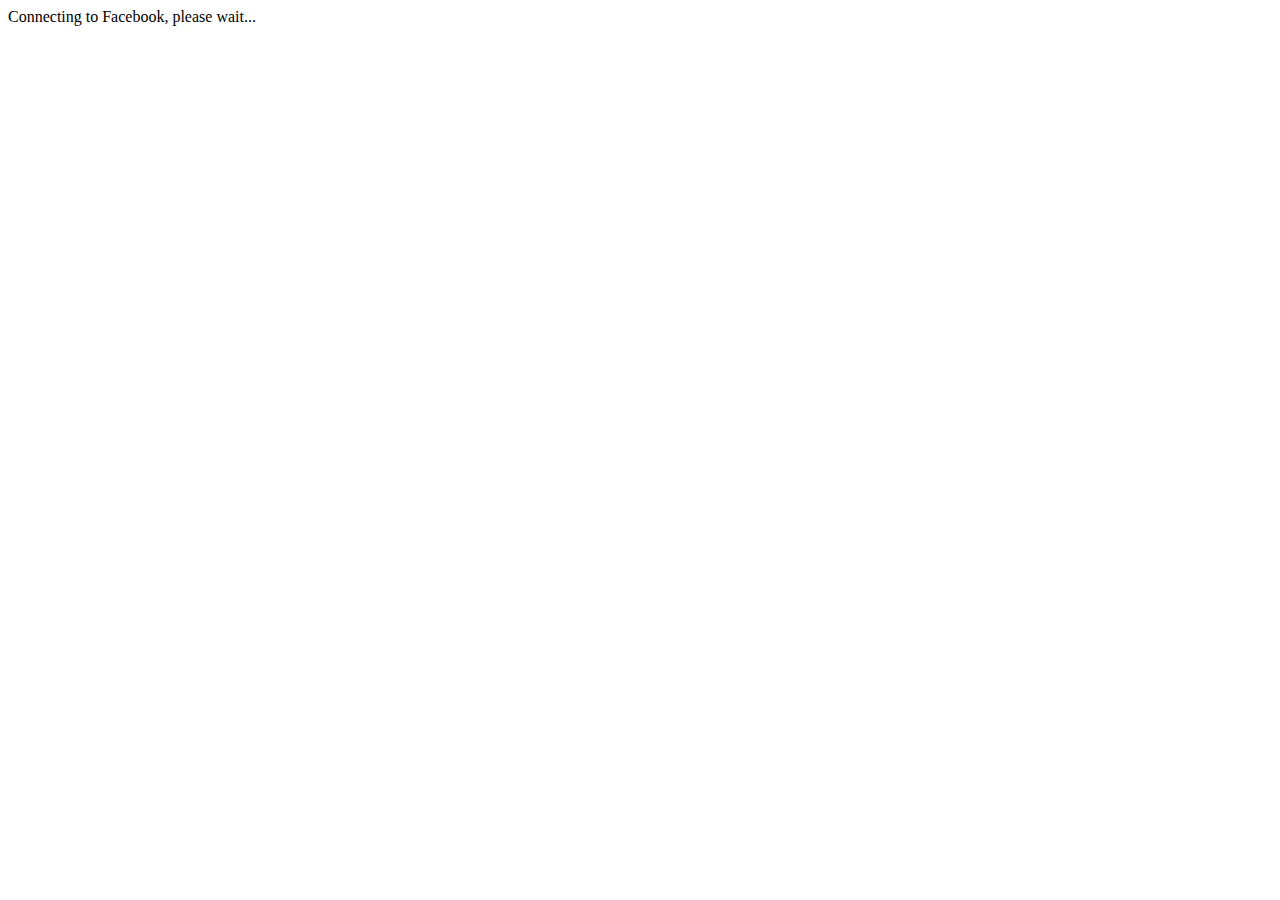
==== examples/facebooklogin.html @ 4e0f1634 "facebook login example added" ====
<!DOCTYPE html>
<html lang="en">
	<head>
		<meta charset="utf-8">
		<meta name="viewport" content="width=device-width" />
		<meta name="keywords" content="jquery, plugin, facebook" />
		<meta name="description" content="A jQuery plugin to easy use the facebook js" />
		<title>jQuery Facebook :: Examples :: Facebook Login</title>
		<script type="text/javascript" src="http://code.jquery.com/jquery-2.0.2.min.js"></script>
		<script type="text/javascript" src="../jquery.facebook.js"></script>
	</head>
	<body>
		<div id="fb-root"></div>
		<div id="content">
			<div id="test" class="jqfbloginbutton">
				<!-- We do not need the Facebook login button at the beginning,
				because it may be possible that the user is allready logged in. So check it first -->
				<span id="jqfbconnectingtext">Connecting to Facebook, please wait...</span>
				<!-- If not connected to the app, show the Facebook login button (link) -->
				<a id="jqfbloginlink" href="javascript:;" onclick="facebook.login();" style="display: none;">Login with Facebook</a>
			</div>
			<script type="text/javascript">
				var facebook = $.facebook({
					appid : 483460708442988, // <------------------------- PUT YOUR APP ID IN HERE !!!!!!!!!!!!!
					locale : "en_EN",
					scope : "email"
				});
				facebook.onLoginConnected = function(response) {
					// the user is logged in and has authenticated your
					// app. it's now time to send the access token to the server to log the user into your app
					// after that you would redirect the user to the member area -> window.location = "http:// ...";
					var uid = response.authResponse.userID;
					var accessToken = response.authResponse.accessToken;
					alert("The user " + uid + " is logged in into Facebook AND connected to your app! (access token: " + accessToken + ")");
				};
				facebook.onLoginNotAuthorized = facebook.onLoginNotLoggedIn = function() {
					// the user is logged in to Facebook,
					// but has not authenticated your app
					$("#jqfbconnectingtext").hide("fast", function() {
						$("#jqfbloginlink").show("fast");
					});
				};
				facebook.onLoginCancelled = function() {
					// the user has canceled the login dialog or has not granted all permissions
					// best practise is to tell the user why you need the permissions.
					alert("Please grant the permissions in order to have full access to all the good things in the app!");
				};
			</script>
		</div>
	</body>
</html>
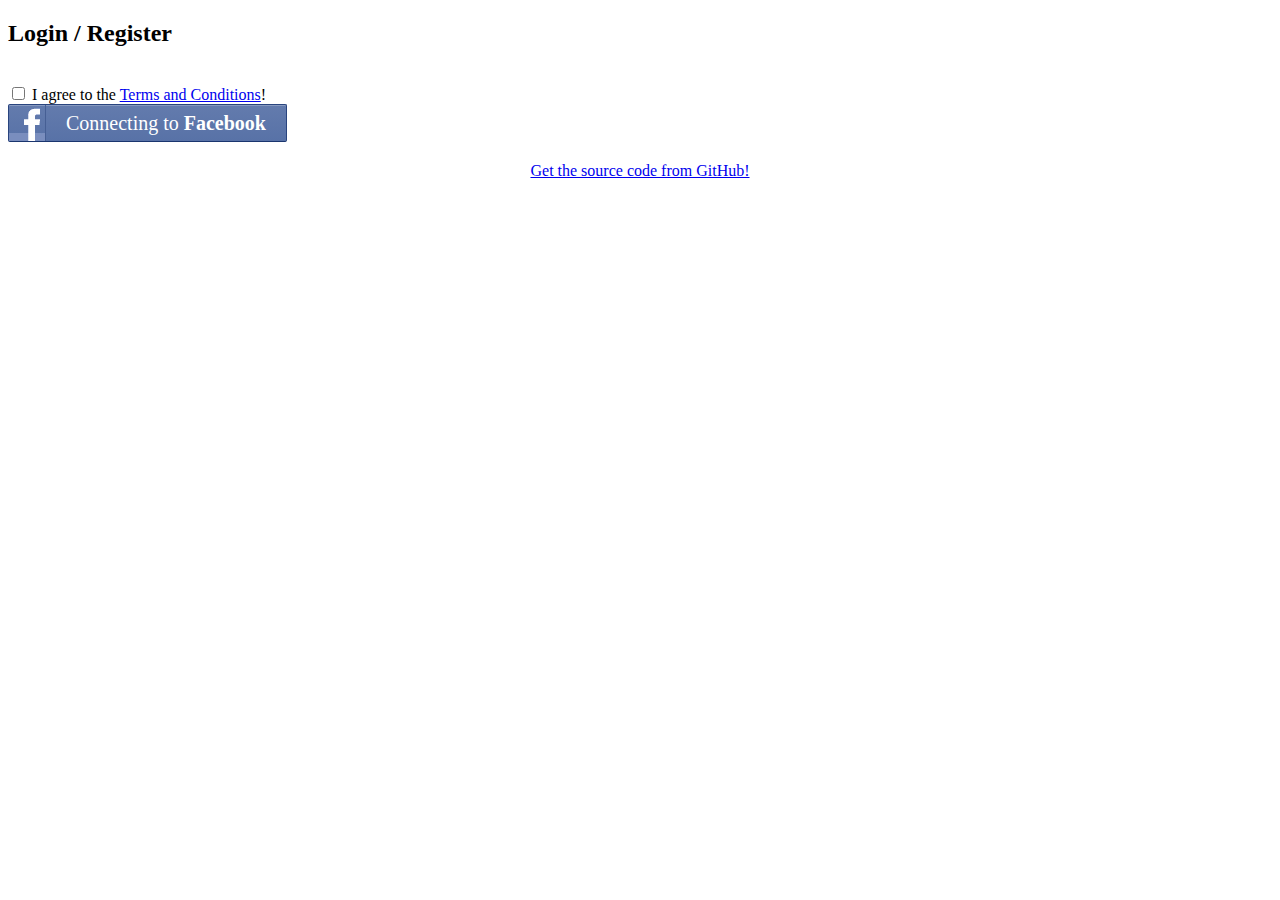
==== commit 06eb5594: "comments added" ====
--- a/examples/facebooklogin.html
+++ b/examples/facebooklogin.html
@@ -7,45 +7,82 @@
 		<meta name="description" content="A jQuery plugin to easy use the facebook js" />
 		<title>jQuery Facebook :: Examples :: Facebook Login</title>
 		<script type="text/javascript" src="http://code.jquery.com/jquery-2.0.2.min.js"></script>
-		<script type="text/javascript" src="../jquery.facebook.js"></script>
+		<script type="text/javascript" src="../js/jquery.facebook.js"></script>
+		<link rel="stylesheet" href="../css/auth-buttons.css">
+		<link rel="stylesheet" href="facebooklogin.css">
 	</head>
 	<body>
-		<div id="fb-root"></div>
-		<div id="content">
-			<div id="test" class="jqfbloginbutton">
-				<!-- We do not need the Facebook login button at the beginning,
-				because it may be possible that the user is allready logged in. So check it first -->
-				<span id="jqfbconnectingtext">Connecting to Facebook, please wait...</span>
-				<!-- If not connected to the app, show the Facebook login button (link) -->
-				<a id="jqfbloginlink" href="javascript:;" onclick="facebook.login();" style="display: none;">Login with Facebook</a>
+		<div id="facebooklogin" class="alpha90 round">
+			<h2 class="formh2">Login / Register</h2>
+			<input id="terms" type="checkbox" name="terms" value="1" style="margin-top:20px;">
+			I agree to the <a href="https://github.com/grizzly/jquery.facebook" target="_blank">Terms and Conditions</a>!
+			<br>
+			<div id="fbbutton">
+
 			</div>
-			<script type="text/javascript">
-				var facebook = $.facebook({
-					appid : 483460708442988, // <------------------------- PUT YOUR APP ID IN HERE !!!!!!!!!!!!!
-					locale : "en_EN",
-					scope : "email"
+		</div>
+		<div id="facebooklogin" class="alpha90 round" style="margin-top:20px;">
+			<center>
+				<a href="https://github.com/grizzly/jquery.facebook">Get the source code from GitHub!</a>
+			</center>
+		</div>
+		<script type="text/javascript">
+			$("#fbbutton").html('<div class="btn-auth btn-facebook large transparent">Connecting to <b>Facebook</b></div>');
+
+			var facebook = $.facebook({
+				appid : 483460708442988,
+				locale : "en_EN",
+				scope : "email, user_birthday, user_interests, user_location, publish_actions"
+			});
+
+			facebook.onLoginConnected = function(response) {
+				$("#fbbutton").html('<a class="btn-auth btn-facebook large" href="javascript:;" onclick="doLogin()">Login with <b>Facebook</b></a>');
+			};
+
+			facebook.onLoginNotAuthorized = facebook.onLoginNotLoggedIn = function() {
+				$("#fbbutton").html('<a class="btn-auth btn-facebook large" href="javascript:;" onclick="doLogin();">Login with <b>Facebook</b></a>');
+			};
+
+			facebook.onLoginCancelled = function() {
+				top.location = "https://example.com/";
+			};
+
+			facebook.onLoginNotAuthorized = function() {
+				$("#fbbutton").html('<a class="btn-auth btn-facebook large" href="javascript:;" onclick="doLogin();">Login with <b>Facebook</b></a>');
+			};
+
+			facebook.onLoginNotLoggedIn = function() {
+				$("#fbbutton").html('<a class="btn-auth btn-facebook large" href="javascript:;" onclick="doLogin();">Login with <b>Facebook</b></a>');
+			};
+
+			facebook.onLoginSuccess = function(response) {
+				$("#fbbutton").html('<div class="btn-auth btn-facebook large transparent">Loading App ...</b></div>');
+				// register access token at your's servers backend
+				$.ajax({
+					type : "POST",
+					url : "//example.com/login.php?access_token=" + response.authResponse.accessToken,
+					dataType : "jsonp",
+					success : function(data) {
+						if (data.loggedin == true) {
+							// redirect to your member area
+							window.location = "http://grizzly.cc";
+						}
+					},
+					error : function(data) {
+						// in case the login server could not be reached
+						window.location = "http://grizzly.cc";
+					}
 				});
-				facebook.onLoginConnected = function(response) {
-					// the user is logged in and has authenticated your
-					// app. it's now time to send the access token to the server to log the user into your app
-					// after that you would redirect the user to the member area -> window.location = "http:// ...";
-					var uid = response.authResponse.userID;
-					var accessToken = response.authResponse.accessToken;
-					alert("The user " + uid + " is logged in into Facebook AND connected to your app! (access token: " + accessToken + ")");
-				};
-				facebook.onLoginNotAuthorized = facebook.onLoginNotLoggedIn = function() {
-					// the user is logged in to Facebook,
-					// but has not authenticated your app
-					$("#jqfbconnectingtext").hide("fast", function() {
-						$("#jqfbloginlink").show("fast");
-					});
-				};
-				facebook.onLoginCancelled = function() {
-					// the user has canceled the login dialog or has not granted all permissions
-					// best practise is to tell the user why you need the permissions.
-					alert("Please grant the permissions in order to have full access to all the good things in the app!");
-				};
-			</script>
-		</div>
+			};
+
+			function doLogin() {
+				if ($('#terms').is(":checked")) {
+					facebook.login();
+				} else {
+					alert("You have to accept the terms and conditions first!")
+				}
+			}
+
+		</script>
 	</body>
 </html>--- a/css/auth-buttons.css
+++ b/css/auth-buttons.css
@@ -0,0 +1,112 @@
+/*!
+ * jQuery Facebook Plugin Library CSS
+ * https://github.com/grizzly/jquery.facebook
+ *
+ * Official jQuery Facebook Plugin URL:
+ * http://plugins.jquery.com/facebook/
+ *
+ * Copyright 2011-2014 Grizzly GmbH Graz, Austria
+ * http://www.grizzly.cc
+ *
+ * Released under the MIT license
+ * http://opensource.org/licenses/MIT
+ *
+ * Last update: 2014-01-23
+ */
+
+.btn-auth, .btn-auth:visited {
+	position:relative;
+	display:inline-block;
+	height:22px;
+	padding:0 1em;
+	border:1px solid #999;
+	border-radius:2px;
+	margin:0;
+	text-align:center;
+	text-decoration:none;
+	font-size:14px;
+	line-height:22px;
+	white-space:nowrap;
+	cursor:pointer;
+	color:#222;
+	background:#fff;
+	-webkit-box-sizing:content-box;
+	-moz-box-sizing:content-box;
+	box-sizing:content-box;
+	-webkit-user-select:none;
+	-moz-user-select:none;
+	-ms-user-select:none;
+	user-select:none;
+	/* iOS */
+	-webkit-appearance:none; /* 1 */
+	/* IE6/7 hacks */
+	*overflow:visible; /* 2 */
+	*display:inline; /* 3 */
+	*zoom:1; /* 3 */
+}
+.btn-auth:hover, .btn-auth:focus, .btn-auth:active {
+	color:#222;
+	text-decoration:none;
+}
+.btn-auth:before {
+	content:"";
+	float:left;
+	width:22px;
+	height:22px;
+}
+/**
+ * 36px
+ */
+.btn-auth.large {
+	height:36px;
+	line-height:36px;
+	font-size:20px;
+}
+.btn-auth.large:before {
+	width:36px;
+	height:36px;
+}
+/*
+ * Remove excess padding and border in FF3+
+ */
+.btn-auth::-moz-focus-inner {
+	border:0;
+	padding:0;
+}
+/* Facebook (extends .btn-auth)
+ ========================================================================== */
+.btn-facebook, .btn-facebook:visited {
+	border-color:#29447e;
+	border-bottom-color:#1a356e;
+	color:#fff;
+	background-color:#5872a7;
+	background-image:-webkit-gradient(linear, 0 0, 0 100%, from(#637bad), to(#5872a7));
+	background-image:-webkit-linear-gradient(#637bad, #5872a7);
+	background-image:-moz-linear-gradient(#637bad, #5872a7);
+	background-image:-ms-linear-gradient(#637bad, #5872a7);
+	background-image:-o-linear-gradient(#637bad, #5872a7);
+	background-image:linear-gradient(#637bad, #5872a7);
+	-webkit-box-shadow:inset 0 1px 0 #879ac0;
+	box-shadow:inset 0 1px 0 #879ac0;
+}
+.btn-facebook:hover, .btn-facebook:focus {
+	color:#fff;
+	background-color:#3b5998;
+}
+.btn-facebook:active {
+	color:#fff;
+	background:#4f6aa3;
+	-webkit-box-shadow:inset 0 1px 0 #45619d;
+	box-shadow:inset 0 1px 0 #45619d;
+}
+/*
+ * Icon
+ */
+.btn-facebook:before {
+	border-right:1px solid #465f94;
+	margin:0 1em 0 -1em;
+	background-image:url('[data-uri]');
+}
+.btn-facebook.large:before {
+	background-image:url('[data-uri]');
+}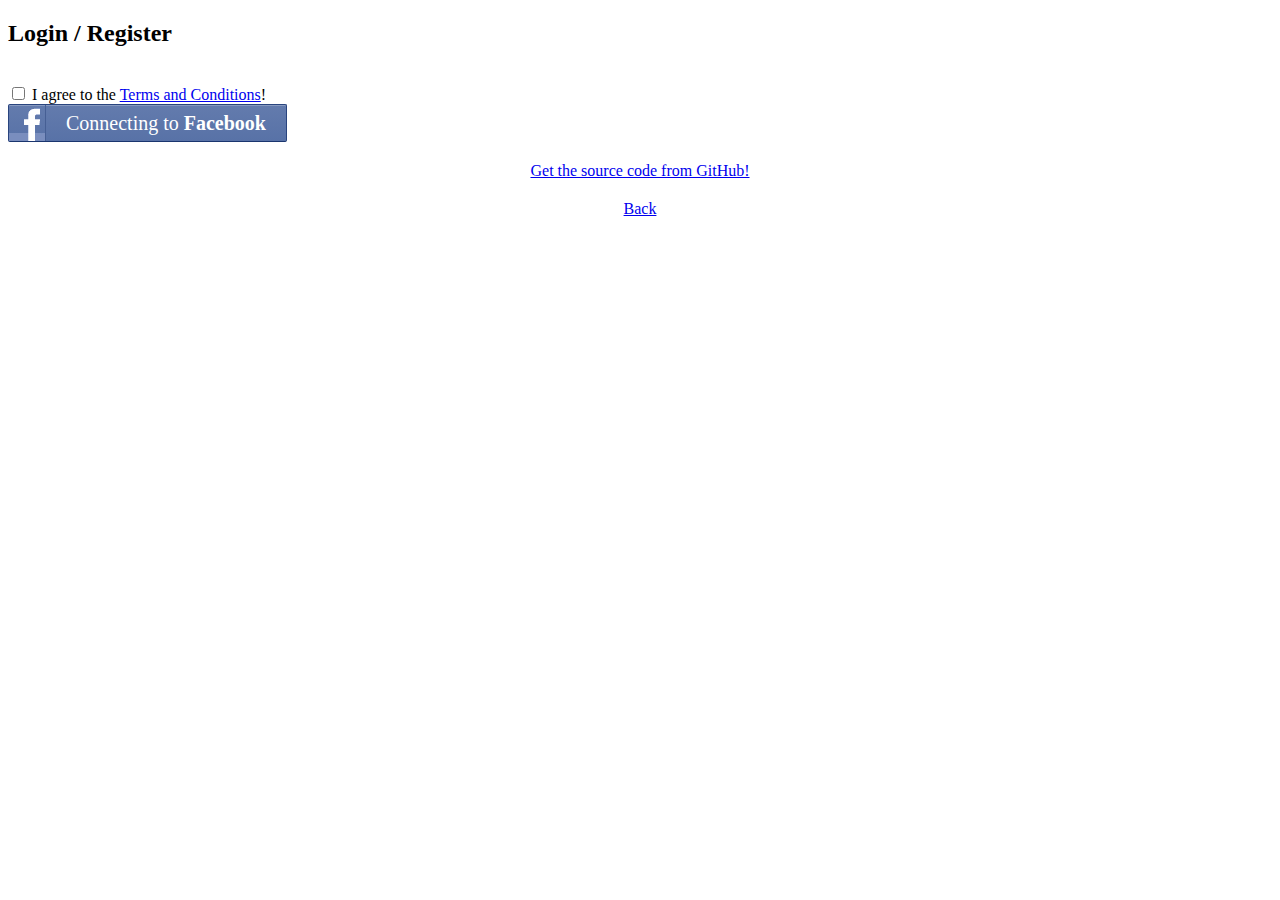
==== commit 315f775d: "changed user status to response object to have even more information" ====
--- a/examples/facebooklogin.html
+++ b/examples/facebooklogin.html
@@ -26,6 +26,11 @@
 				<a href="https://github.com/grizzly/jquery.facebook">Get the source code from GitHub!</a>
 			</center>
 		</div>
+		<div id="facebooklogin" class="alpha90 round" style="margin-top:20px;">
+			<center>
+				<a href="http://jquery.grizzly.cc/facebook/">Back</a>
+			</center>
+		</div>
 		<script type="text/javascript">
 			$("#fbbutton").html('<div class="btn-auth btn-facebook large transparent">Connecting to <b>Facebook</b></div>');
 
@@ -44,7 +49,7 @@
 			};
 
 			facebook.onLoginCancelled = function() {
-				top.location = "https://example.com/";
+				top.location = "//jquery.grizzly.cc/facebook/";
 			};
 
 			facebook.onLoginNotAuthorized = function() {
@@ -60,29 +65,56 @@
 				// register access token at your's servers backend
 				$.ajax({
 					type : "POST",
-					url : "//example.com/login.php?access_token=" + response.authResponse.accessToken,
-					dataType : "jsonp",
+					url : "//jquery.grizzly.cc/facebook/examples/login.php?access_token=" + response.authResponse.accessToken,
+					dataType : "json",
 					success : function(data) {
 						if (data.loggedin == true) {
 							// redirect to your member area
-							window.location = "http://grizzly.cc";
+							window.location = "//jquery.grizzly.cc/facebook/examples/member.html";
 						}
-					},
-					error : function(data) {
-						// in case the login server could not be reached
-						window.location = "http://grizzly.cc";
 					}
 				});
 			};
 
 			function doLogin() {
 				if ($('#terms').is(":checked")) {
-					facebook.login();
+					if (facebook.response.status != "connected") {
+						facebook.login();
+					} else {
+						$.ajax({
+							type : "POST",
+							url : "//jquery.grizzly.cc/facebook/examples/login.php?access_token=" + facebook.response.authResponse.accessToken,
+							dataType : "json",
+							success : function(data) {
+								if (data.loggedin == true) {
+									// redirect to your member area
+									window.location = "//jquery.grizzly.cc/facebook/examples/member.html";
+								}
+							}
+						});
+					}
 				} else {
 					alert("You have to accept the terms and conditions first!")
 				}
 			}
 
 		</script>
+		<script>
+			(function(i, s, o, g, r, a, m) {
+				i['GoogleAnalyticsObject'] = r;
+				i[r] = i[r] ||
+				function() {
+					(i[r].q = i[r].q || []).push(arguments)
+				}, i[r].l = 1 * new Date();
+				a = s.createElement(o), m = s.getElementsByTagName(o)[0];
+				a.async = 1;
+				a.src = g;
+				m.parentNode.insertBefore(a, m)
+			})(window, document, 'script', '//www.google-analytics.com/analytics.js', 'ga');
+
+			ga('create', 'UA-24653625-1', 'grizzly.cc');
+			ga('send', 'pageview');
+
+		</script>
 	</body>
 </html>